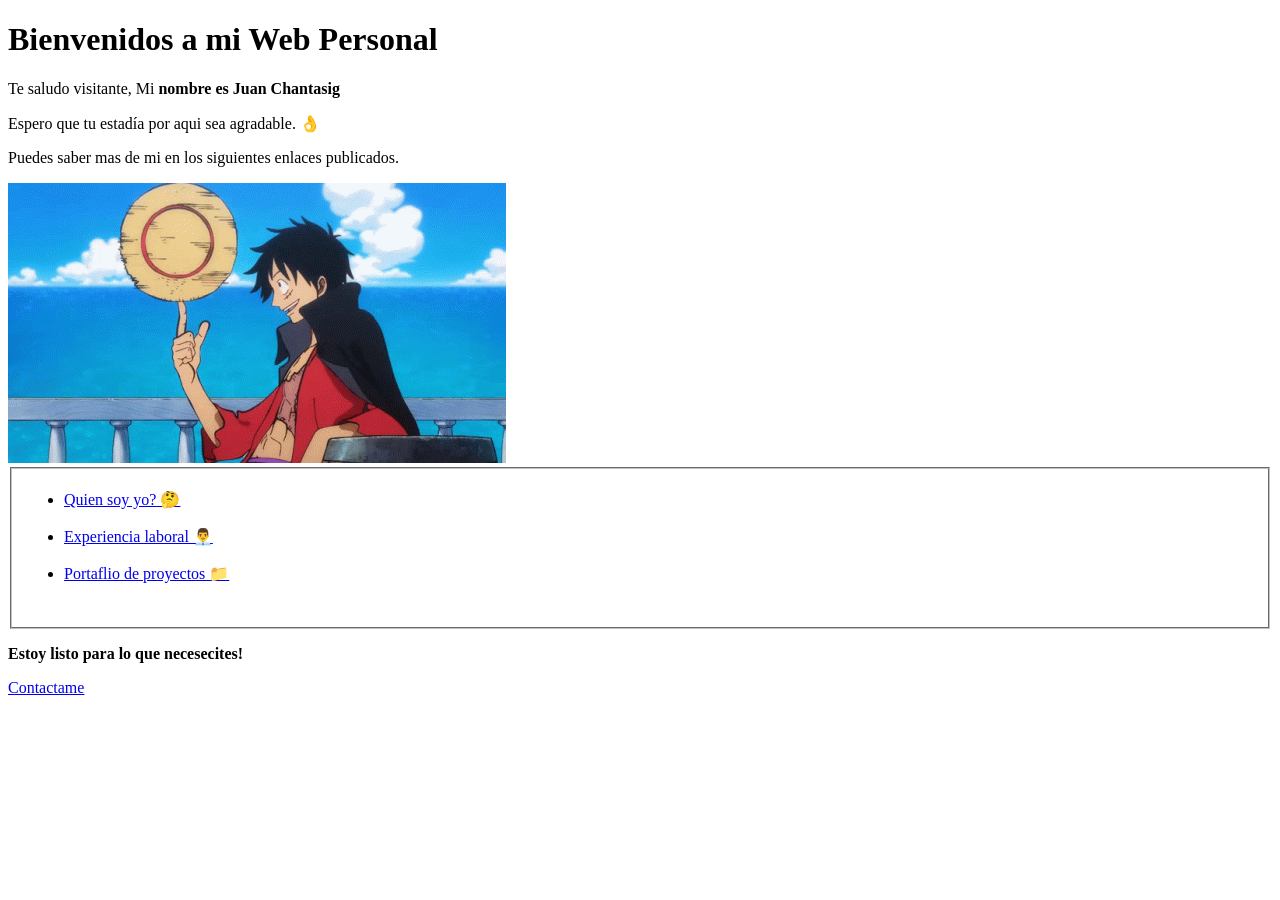
==== index.html @ 9d950b52 "feat: Readme added" ====
<!DOCTYPE html>
<html lang="en">
<head>
    <meta charset="UTF-8">
    <meta name="viewport" content="width=device-width, initial-scale=1.0">
    <title>Mi Web Personal</title>
</head>
<body>
    <header>
        <h1>Bienvenidos a mi Web Personal</h1>
        <div>
            <p>Te saludo visitante, Mi <strong>nombre es Juan Chantasig</strong></p>
        </div>

    </header>
    <main>
        <div>
            <p>Espero que tu estadía por aqui sea agradable. 👌</p>
            <p>Puedes saber mas de mi en los siguientes enlaces publicados.</p>
            <picture>
                <source srcset="/img/one piece.gif" media="(max-width:500px)">
                <img src="/img/one piece.gif" alt="one piece"  title="One Piece">
            </picture>
        </div>
    </main>
    <section>
        <fieldset>
            <ul>
                <li>
                    <a href="quien_soy_yo.html" title="Picale aqui para saber mas de mi! :D">Quien soy yo? 🤔</a>
                </li>
                <br>
                <li>
                    <a href="experiencia.html" title="Picale aquí para saber mi experiencia! :v">Experiencia laboral 👨‍💼</a>
                </li>
                <br>
                <li>
                    <a href="portafolio.html" title="Picale aquí para ver mis trabajos! UwU">Portaflio de proyectos 📁</a>
                </li>
                <br>
            </ul>
        </fieldset>

    </section>
    <footer>
        <p><strong>Estoy listo para lo que necesecites!</strong></p>
        <a href="contactame.html" title="Picale aquí para contactarme! >:D">Contactame</a>
    </footer>
</body>
</html>
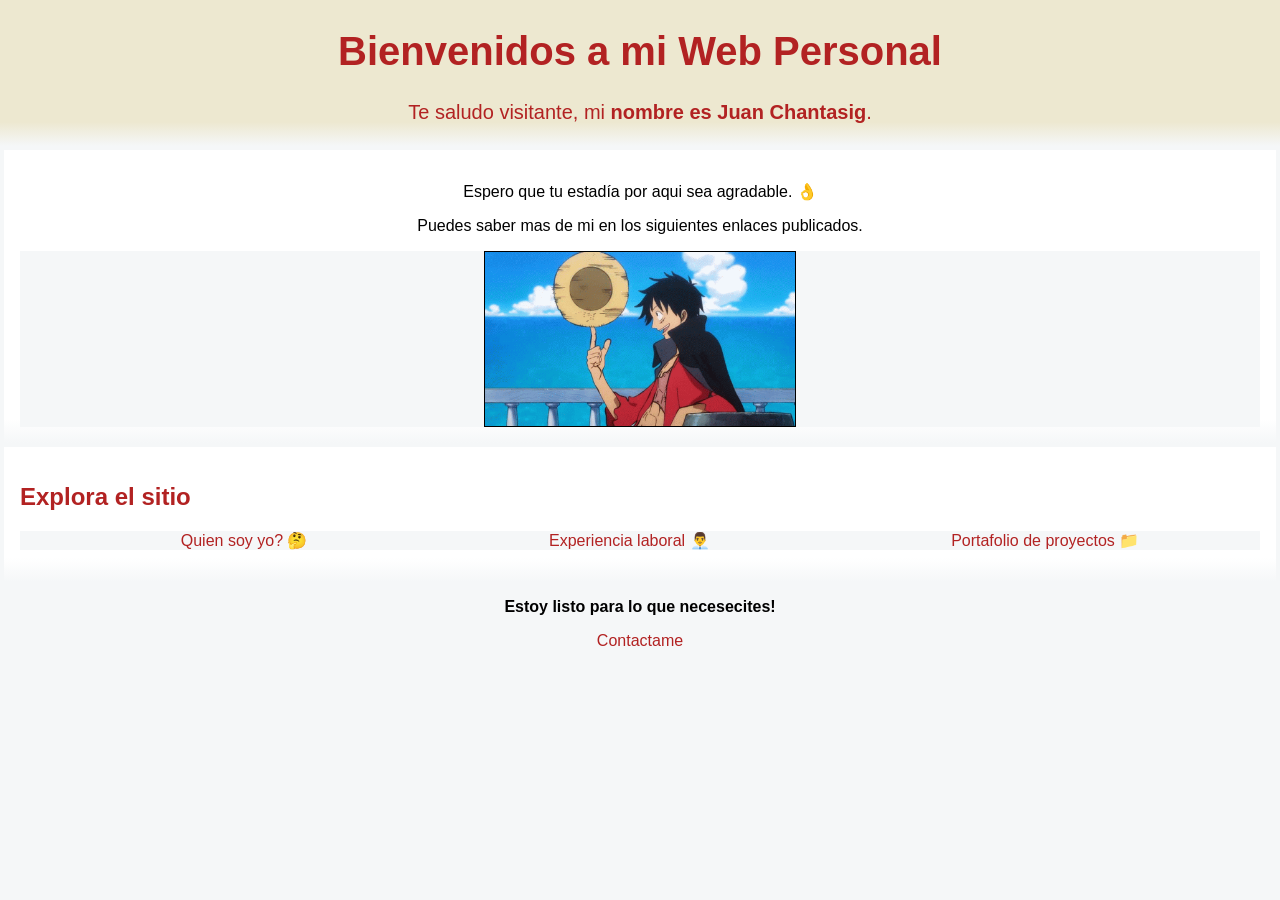
==== commit e7c3c6b8: "CSS added" ====
--- a/index.html
+++ b/index.html
@@ -1,50 +1,47 @@
 <!DOCTYPE html>
-<html lang="en">
+<html lang="es">
 <head>
     <meta charset="UTF-8">
     <meta name="viewport" content="width=device-width, initial-scale=1.0">
-    <title>Mi Web Personal</title>
+    <title>Mi Web Personal | Inicio</title>
+    <link rel="stylesheet" href="estilos.css">
 </head>
-<body>
-    <header>
-        <h1>Bienvenidos a mi Web Personal</h1>
-        <div>
-            <p>Te saludo visitante, Mi <strong>nombre es Juan Chantasig</strong></p>
+<body class="caja-principal">
+    <header class="encabezado" >
+        <div >
+            <h1 >Bienvenidos a mi Web Personal</h1>
+            <p >Te saludo visitante, mi <strong>nombre es Juan Chantasig</strong>.</p>
         </div>
 
     </header>
-    <main>
-        <div>
-            <p>Espero que tu estadía por aqui sea agradable. 👌</p>
-            <p>Puedes saber mas de mi en los siguientes enlaces publicados.</p>
-            <picture>
-                <source srcset="/img/one piece.gif" media="(max-width:500px)">
-                <img src="/img/one piece.gif" alt="one piece"  title="One Piece">
-            </picture>
+    <main class="contenido ">
+        <div class="contenido-txt">
+            <p class="parrafo-main">Espero que tu estadía por aqui sea agradable. 👌</p>
+            <p class="parrafo-main">Puedes saber mas de mi en los siguientes enlaces publicados.</p>
+        </div>
+        <div class="caja-img-centerada">
+            <img class="contenido-img" src="img/one piece.gif" alt="one piece"  title="One Piece">
+
         </div>
     </main>
-    <section>
-        <fieldset>
-            <ul>
-                <li>
-                    <a href="quien_soy_yo.html" title="Picale aqui para saber mas de mi! :D">Quien soy yo? 🤔</a>
+    <section class="contenido" >
+       <h1 class="titulo-1-color">Explora el sitio</h1>
+            <ul class="contenido-caja-lista">
+                <li >
+                    <a class="contenido-caja-lista-a" href="quien_soy_yo.html" title="Picale aqui para saber mas de mi! :D">Quien soy yo? 🤔</a>
                 </li>
-                <br>
-                <li>
-                    <a href="experiencia.html" title="Picale aquí para saber mi experiencia! :v">Experiencia laboral 👨‍💼</a>
+                <li >
+                    <a class="contenido-caja-lista-a" href="experiencia.html" title="Picale aquí para saber mi experiencia! :v">Experiencia laboral 👨‍💼</a>
                 </li>
-                <br>
-                <li>
-                    <a href="portafolio.html" title="Picale aquí para ver mis trabajos! UwU">Portaflio de proyectos 📁</a>
+                <li >
+                    <a class="contenido-caja-lista-a" href="portafolio.html" title="Picale aquí para ver mis trabajos! UwU">Portafolio de proyectos 📁</a>
                 </li>
-                <br>
             </ul>
-        </fieldset>
 
     </section>
-    <footer>
-        <p><strong>Estoy listo para lo que necesecites!</strong></p>
-        <a href="contactame.html" title="Picale aquí para contactarme! >:D">Contactame</a>
+    <footer class="contenido-txt" >
+        <p ><strong>Estoy listo para lo que necesecites!</strong></p>
+        <a class="contenido-caja-lista-a" href="contactame.html" title="Picale aquí para contactarme! >:D">Contactame</a>
     </footer>
 </body>
 </html>
--- a/estilos.css
+++ b/estilos.css
@@ -0,0 +1,98 @@
+:root {
+    --color-primario: #EDE8D0;
+    --color-secundario: #E0CD95;
+    --color-negro: #000000;
+    --color-blanco: #ffffff;
+    --color-gris: #f5f7f8;
+    --color-fuente: #B22222;
+    --fuente-principal: Arial, sans-serif;
+    --fuente-secundaria: Times New Roman, serif;
+    --ft-xs: 12px;
+    --ft-sm: 14px;
+    --ft-md: 16px;
+    --ft-lg: 18px;
+    --ft-xl: 20px;
+    --fuente-bold: "bold";
+    --fuente-semibold: "semibold";
+    --fuente-regular: "regular";
+    --espacio-xs: 2px;
+    --espacio-sm: 4px;
+    --espacio-md: 8px;
+    --espacio-lg: 16px;
+    --espacio-xl: 32px;
+    --br-s: 25%;
+    --br-m: 50%;
+    --br-lg: 75%;
+
+}
+.fuente-titulo-1{font-family: var(--fuente-principal) ;font-size: var(--ft-md); font-weight: var(--fuente-bold);}
+.fuente-titulo-2{font-family: var(--fuente-principal) ;font-size: var(--ft-sm);}
+.caja-principal{
+    margin: 0px;
+    display: flexbox;
+    background-color: var(--color-gris);
+    font-family: var(--fuente-principal);
+}
+
+.encabezado{
+    padding: var(--espacio-xs);
+    background-color: var(--color-primario);
+    box-sizing: border-box;
+    text-align: center;
+    font-size: var(--ft-xl);
+    color: var(--color-fuente);
+    background:
+    linear-gradient(to bottom, rgba(224,205,149,0), var(--color-gris)) bottom/100% 24px no-repeat,
+    var(--color-primario);
+}
+.contenido{
+    padding: var(--espacio-lg);
+    background-color: var(--color-blanco);
+    box-sizing: border-box;
+    margin: var(--espacio-sm);
+    background: linear-gradient(to bottom, rgba(224,205,149,0), var(--color-gris)) bottom/100% 24px no-repeat,
+    var(--color-blanco);
+}
+.contenido-txt{
+    text-align: center;
+   
+
+}
+.tabla-centrada{
+    display: flex;
+    background-color: var(--color-gris);
+    box-sizing: border-box;
+    align-items: center;
+    justify-self: center;
+}
+.contenido-txt-justificado{
+    text-align: justify;
+    background-color: var(--color-gris);
+    box-sizing: border-box;
+}
+.titulo-1-color{color: var(--color-fuente);}
+.parrafo-main{
+    height: 50%;
+}
+.contenido-img{
+    width: 25%;  
+    border: var(--color-negro) solid 1px;
+}
+.caja-img-centerada{
+    display: flex;
+    justify-content: center;
+    background-color: var(--color-gris);
+}   
+.contenido-caja-lista{
+    display: flex;
+    flex-wrap: nowrap;
+    justify-content: space-around;
+    background-color: var(--color-gris);
+    box-sizing: border-box;
+    list-style: none; /* quitar puntos */
+}
+.contenido-caja-lista-a{
+    text-decoration: none; /* sin subrayado */
+    color: var(--color-fuente);
+}
+
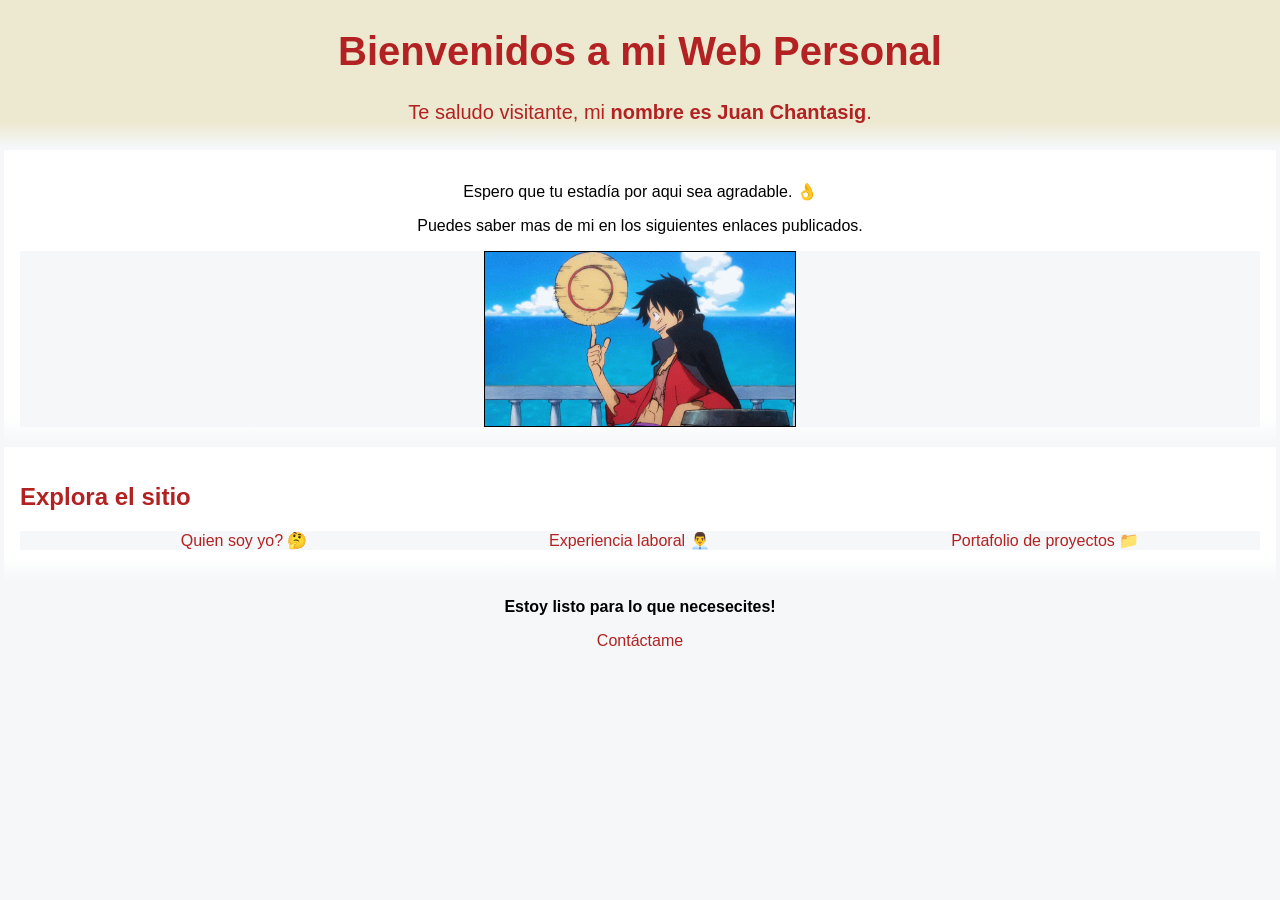
==== commit 43e1a436: "page improved" ====
--- a/index.html
+++ b/index.html
@@ -41,7 +41,7 @@
     </section>
     <footer class="contenido-txt" >
         <p ><strong>Estoy listo para lo que necesecites!</strong></p>
-        <a class="contenido-caja-lista-a" href="contactame.html" title="Picale aquí para contactarme! >:D">Contactame</a>
+        <a class="contenido-caja-lista-a" href="contactame.html" title="Picale aquí para contactarme! >:D">Contáctame</a>
     </footer>
 </body>
 </html>
